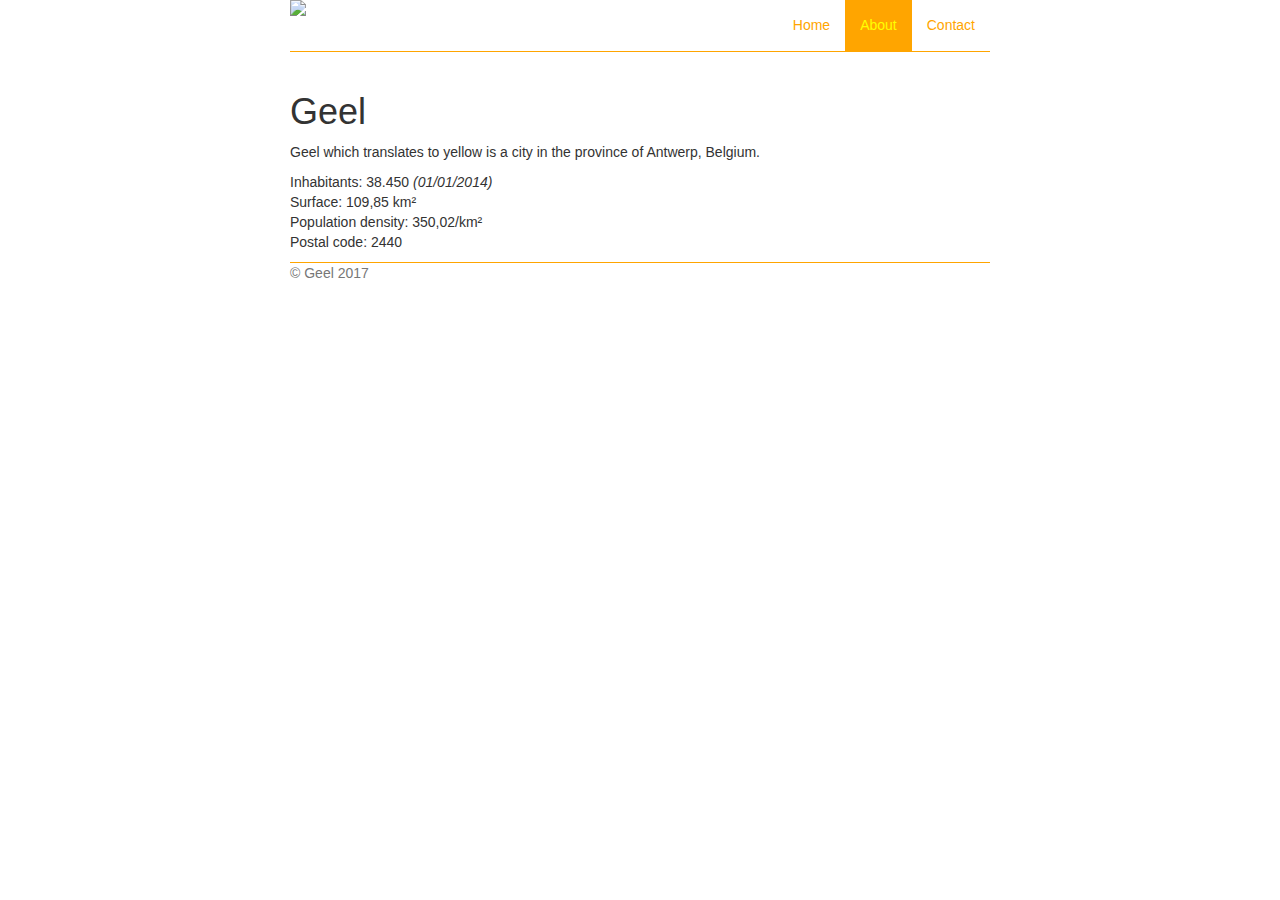
==== about.html @ 0e7d7288 "De buurtpolitie" ====
<!DOCTYPE html>
<html lang="en">
  <head>
    <meta charset="utf-8">
    <meta http-equiv="X-UA-Compatible" content="IE=edge">
    <meta name="viewport" content="width=device-width, initial-scale=1">
    <!-- The above 3 meta tags *must* come first in the head; any other head content must come *after* these tags -->
    <meta name="description" content="">
    <meta name="author" content="">

    <title>Geel</title>

    <!-- Bootstrap core CSS -->
    <link href="css/bootstrap.css" rel="stylesheet">

    <!-- Custom styles for this template -->
    <link href="css/site.css" rel="stylesheet">


    <!-- HTML5 shim and Respond.js for IE8 support of HTML5 elements and media queries -->
    <!--[if lt IE 9]>
      <script src="https://oss.maxcdn.com/html5shiv/3.7.3/html5shiv.min.js"></script>
      <script src="https://oss.maxcdn.com/respond/1.4.2/respond.min.js"></script>
    <![endif]-->
  </head>

  <body>
<div class="container">
      <div class="header clearfix">
        <nav>
          <ul class="nav nav-pills pull-right plox">
            <li role="presentation"><a href="index.html">Home</a></li>
            <li role="presentation" class="active"><a href="about.html">About</a></li>
            <li role="presentation"><a href="contact.html">Contact</a></li>
          </ul>
        </nav>
        <a href="index.html"><img src="fotos/geel2.png" height="50px" class="right"></a>
      </div>
      <h1>Geel</h1>
      <p>Geel which translates to yellow is a city in the province of Antwerp, Belgium.</p>
      <p>
      
      Inhabitants: 38.450 <i>(01/01/2014)</i><br>
      Surface: 109,85 km² <br>
      Population density: 350,02/km²<br>
      Postal code: 2440<br>
      </p>
      
     
      <footer class="footer">
        <p>&copy; Geel 2017</p>
      </footer>

    </div> <!-- /container -->


    <script src="js/bootstrap.min.js"></script>
  </body>
</html>
---- css/site.css ----
/* Space out content a bit */
body {
  padding-top: 0px;
  padding-bottom: 20px;
}

/* Everything but the jumbotron gets side spacing for mobile first views */
/* CUSTOMIZE THE CAROUSEL
-------------------------------------------------- */
.right {
    float: left;
    
    
}
#div2
{
width: 320px;
}
.plox{line-height: 31px;}
.coat{
  float: right;
}

/* Carousel base class */
.carousel {
  max-height: 100%;
  max-height: 380px;
  margin-bottom: 60px;
  height:auto;
}

.padje{
  margin-top: 15px;
}

/* Since positioning the image, we need to help out the caption */
.carousel-caption {
  z-index: 10;
    background: rgba(0, 0, 0, 0.45);
}

/* Declare heights because of positioning of img element */
.carousel .item {
  max-height: 100%;
  max-height: 380px;
  background-color: #777;
}
.carousel-inner > .item > img {
 /*  position: absolute;*/
  top: 0;
  left: 0;
  min-width: 40%;
  max-width: 100%;
  max-height: 380px;
  width: 100%;
  margin-right:auto;
  margin-left:auto;
  height:100%;

}

.header,
.marketing,
.footer {
  padding-right: 15px;
  padding-left: 15px;

}

/* Custom page header */
.header {
  padding-bottom: 0px;
  border-bottom: 1px solid orange;
  color:red;
}
/* Make the masthead heading the same height as the navigation */
.header h3 {
  margin-top: 0;
  margin-bottom: 0;
  line-height: 20px;
}

/* Custom page footer */
.footer {
  padding-top: 0px;
  color: #777;
  border-top: 1px solid orange;
}


/* Customize container */
@media (min-width: 768px) {
  .container {

    max-width: 730px;
  }
}
.container-narrow > hr {
  margin: 30px 0;
}

/* Main marketing message and sign up button */
.jumbotron {
  text-align: center;
  border-bottom: 1px solid #e5e5e5;
}
.jumbotron .btn {
  padding: 14px 24px;
  font-size: 21px;

}

/* Supporting marketing content */
.marketing {
  margin: 40px 0;
}
.marketing p + h4 {
  margin-top: 28px;
}

/* Responsive: Portrait tablets and up */
@media screen and (min-width: 768px) {
  /* Remove the padding we set earlier */
  .header,
  .marketing,
  .footer {
    padding-right: 0;
    padding-left: 0;
  }
  /* Space out the masthead */
  .header {
    margin-bottom: 40px;
  }
  /* Remove the bottom border on the jumbotron for visual effect */
  .jumbotron {
    border-bottom: 0;
  }
}
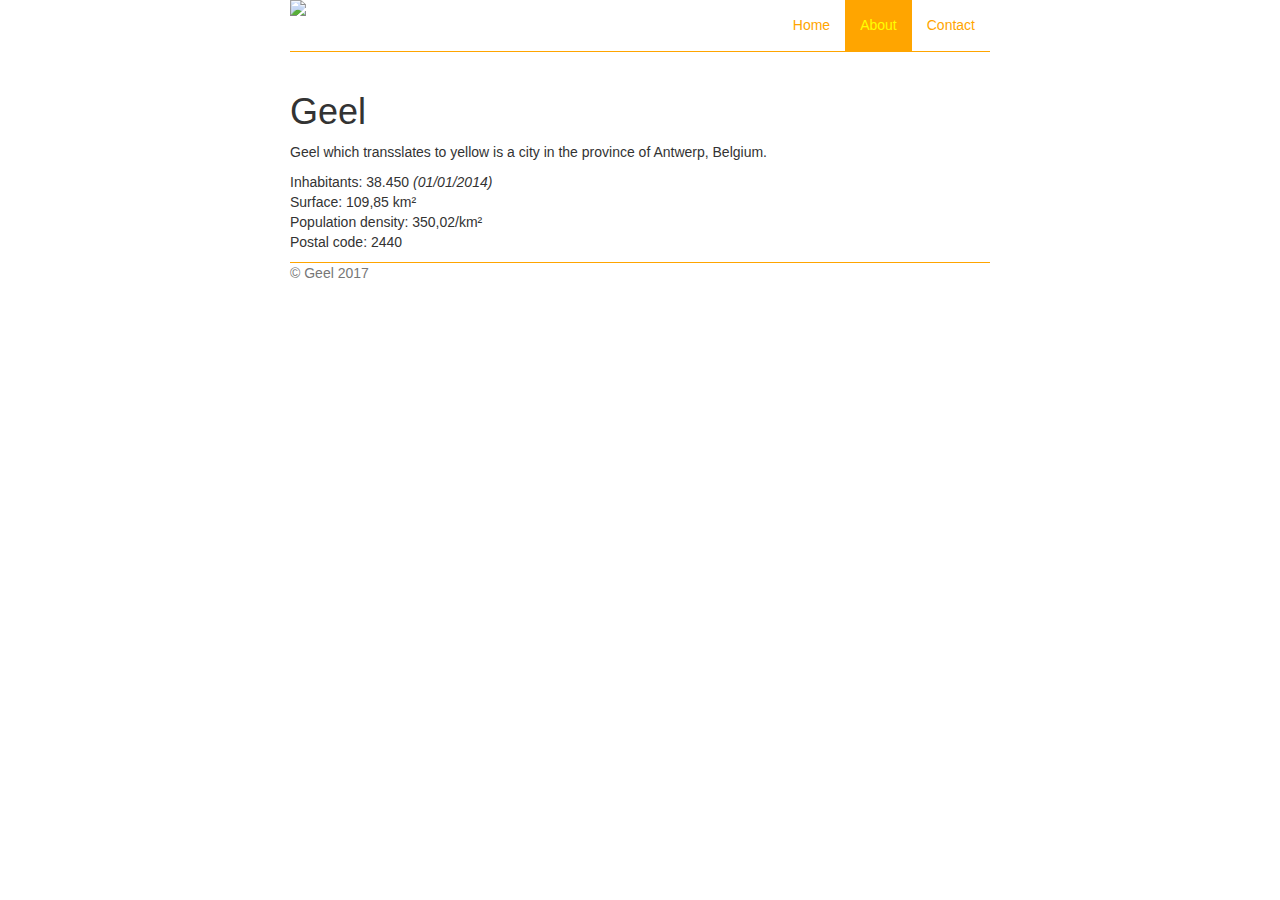
==== commit c01e9bb4: "beng beng" ====
--- a/about.html
+++ b/about.html
@@ -37,7 +37,7 @@
         <a href="index.html"><img src="fotos/geel2.png" height="50px" class="right"></a>
       </div>
       <h1>Geel</h1>
-      <p>Geel which translates to yellow is a city in the province of Antwerp, Belgium.</p>
+      <p>Geel which transslates to yellow is a city in the province of Antwerp, Belgium.</p>
       <p>
       
       Inhabitants: 38.450 <i>(01/01/2014)</i><br>
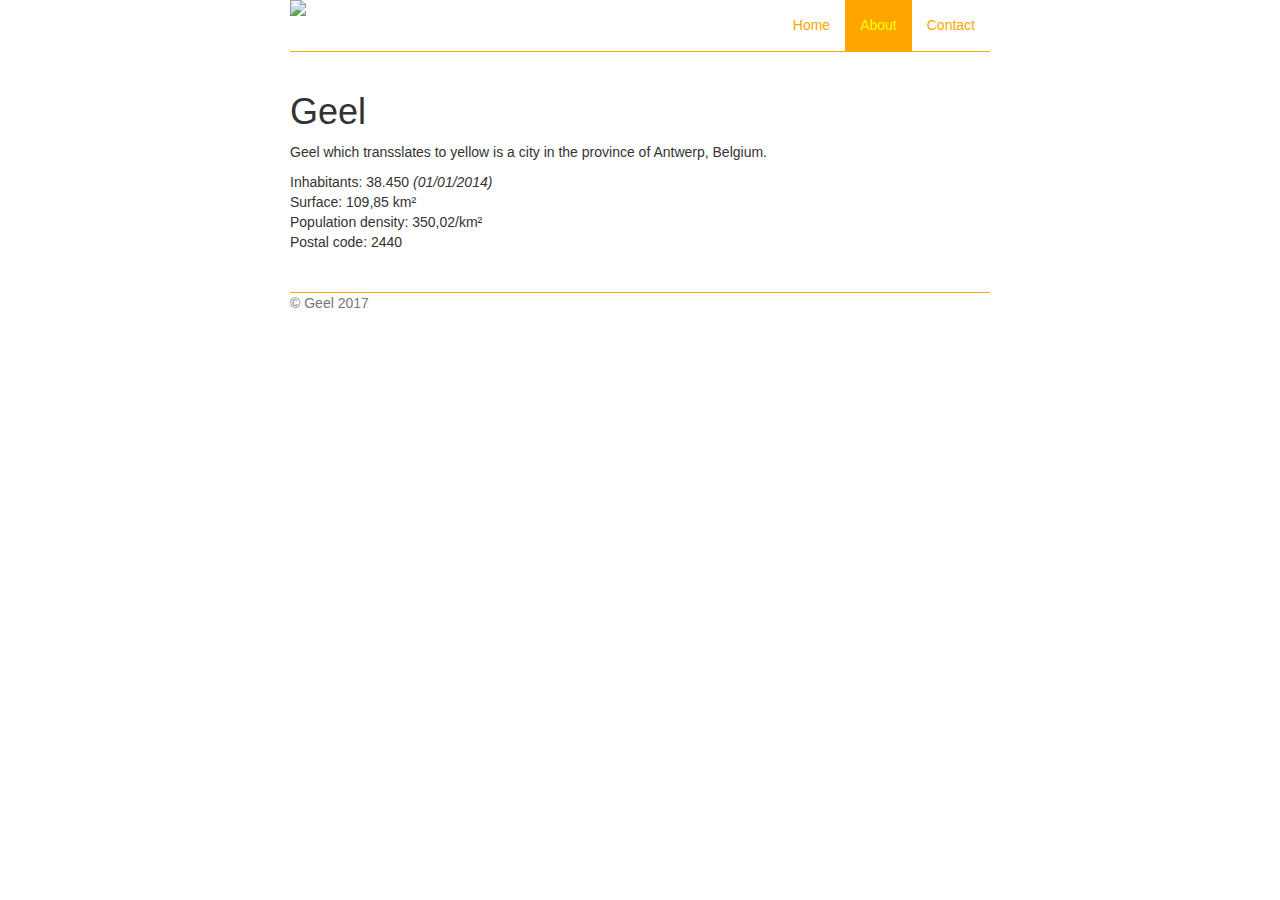
==== commit 9d4b40fa: "souf de boef" ====
--- a/css/site.css
+++ b/css/site.css
@@ -11,6 +11,16 @@
     float: left;
     
     
+}
+.carousel{
+    background: #2f4357;
+    margin-top: 20px; 
+}
+.carousel .item img{
+    margin: 0 auto; /* Align slide image horizontally center */
+}
+.bs-example{
+  margin: 20px;
 }
 #div2
 {
@@ -83,6 +93,7 @@
 /* Custom page footer */
 .footer {
   padding-top: 0px;
+  margin-top: 40px;
   color: #777;
   border-top: 1px solid orange;
 }
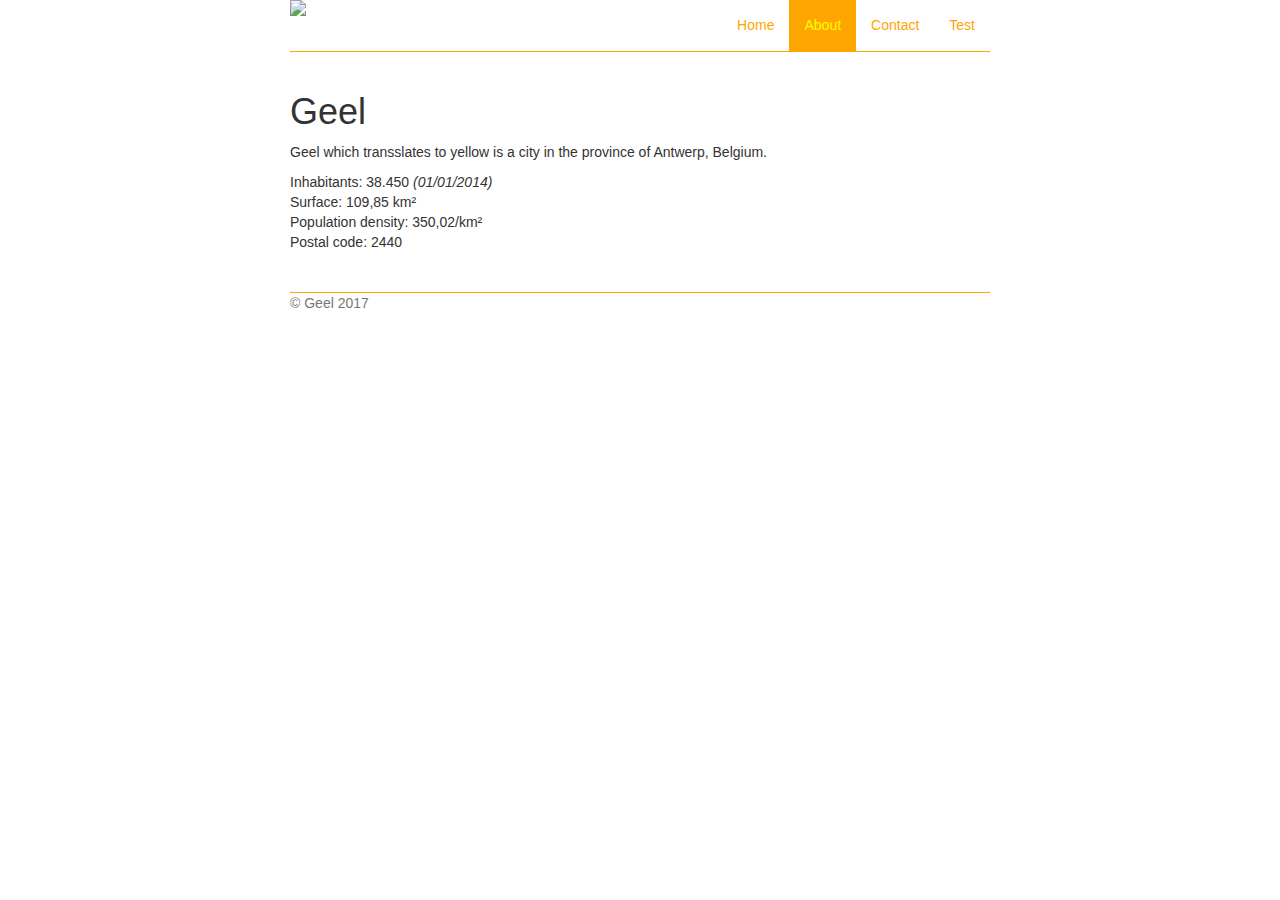
==== commit 60f3bd17: "fraudeur spotted" ====
--- a/about.html
+++ b/about.html
@@ -32,6 +32,8 @@
             <li role="presentation"><a href="index.html">Home</a></li>
             <li role="presentation" class="active"><a href="about.html">About</a></li>
             <li role="presentation"><a href="contact.html">Contact</a></li>
+            <li role="presentation"><a href="test.html">Test</a></li>
+            
           </ul>
         </nav>
         <a href="index.html"><img src="fotos/geel2.png" height="50px" class="right"></a>
@@ -46,7 +48,6 @@
       Postal code: 2440<br>
       </p>
       
-     
       <footer class="footer">
         <p>&copy; Geel 2017</p>
       </footer>
--- a/css/site.css
+++ b/css/site.css
@@ -8,9 +8,30 @@
 /* CUSTOMIZE THE CAROUSEL
 -------------------------------------------------- */
 .right {
+    float: left;   
+}
+.midden
+{float:center;}
+div.img {
+    margin: 5px;
+    border: 1px solid #ccc;
     float: left;
-    
-    
+    width: 180px;
+    opacity: 0.5;
+}
+
+div.img:hover {
+    opacity: 1.0;
+}
+
+div.img img {
+    width: 100%;
+    height: auto;
+}
+
+div.desc {
+    padding: 15px;
+    text-align: center;
 }
 .carousel{
     background: #2f4357;
